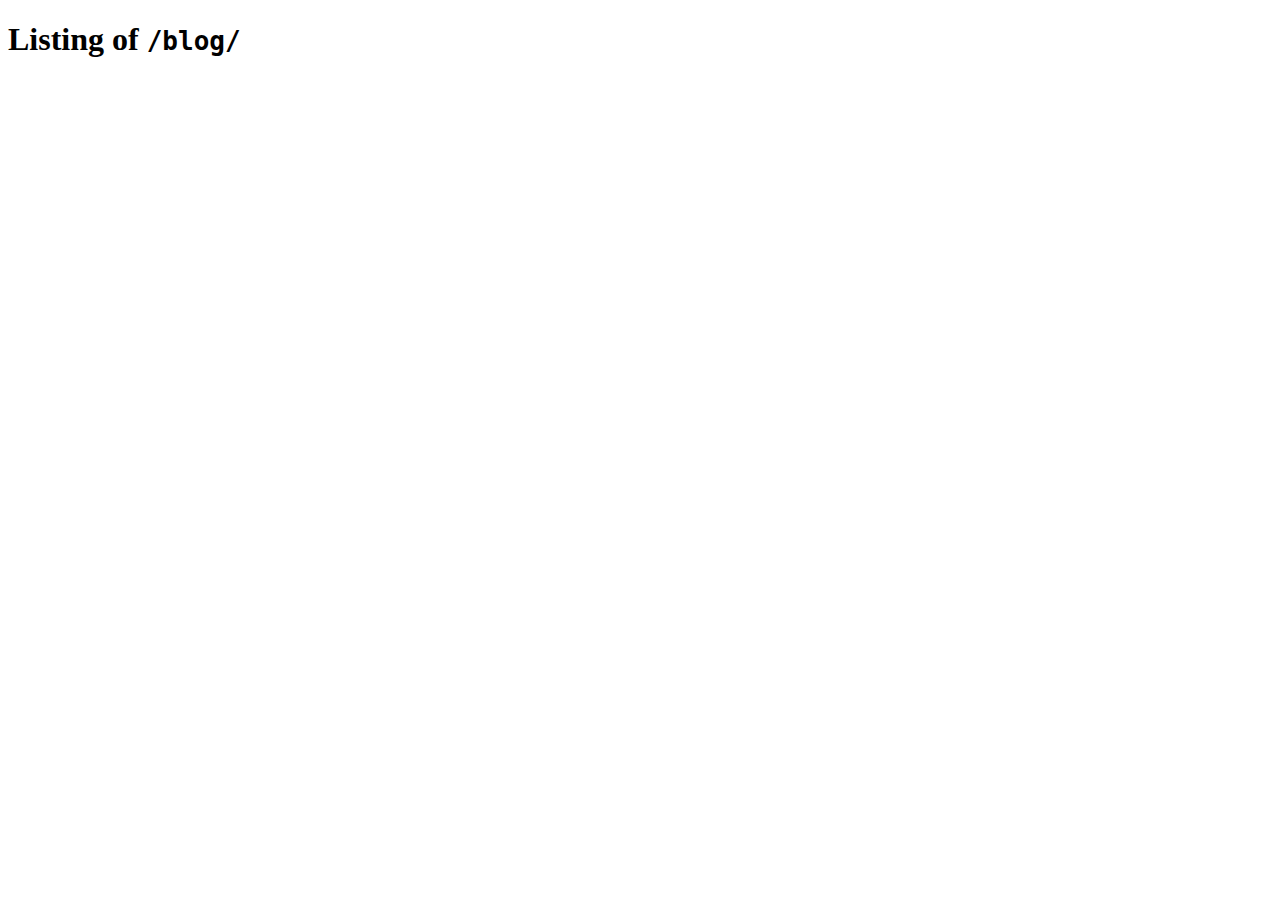
==== blog/index.html @ 58293bc4 "Deploying to gh-pages from @ gustavderdrache/gustavderdrache.github.io@909abbeb17928cd68bc6908b13e01" ====
<!DOCTYPE html>
<html lang="en">
<head>
  <meta charset="UTF-8">
  <meta name="viewport" content="width=device-width, initial-scale=1.0">
  <title>blog | gustavderdrache</title>
</head>
<body>
  <h1>Listing of <code>&#x2F;blog&#x2F;</code></h1>

  <ul>
    
  </ul>
</body>
</html>
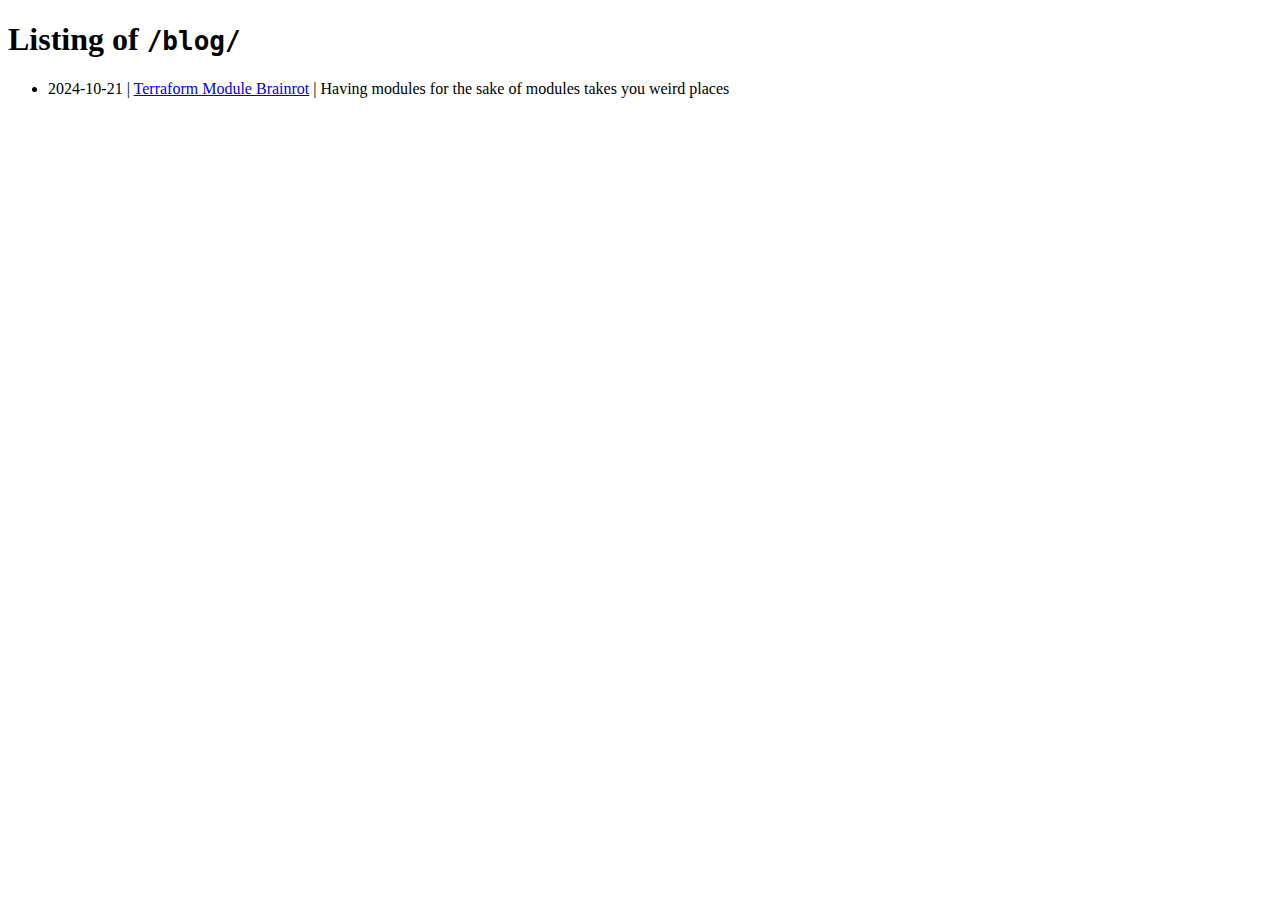
==== commit df623d40: "Deploying to gh-pages from @ gustavderdrache/gustavderdrache.github.io@22ad46eb5046bc5311ecb55f4b0c9" ====
--- a/blog/index.html
+++ b/blog/index.html
@@ -10,6 +10,8 @@
 
   <ul>
     
+    <li>2024-10-21 | <a href="/blog/modules/">Terraform Module Brainrot</a> | Having modules for the sake of modules takes you weird places</li>
+    
   </ul>
 </body>
 </html>
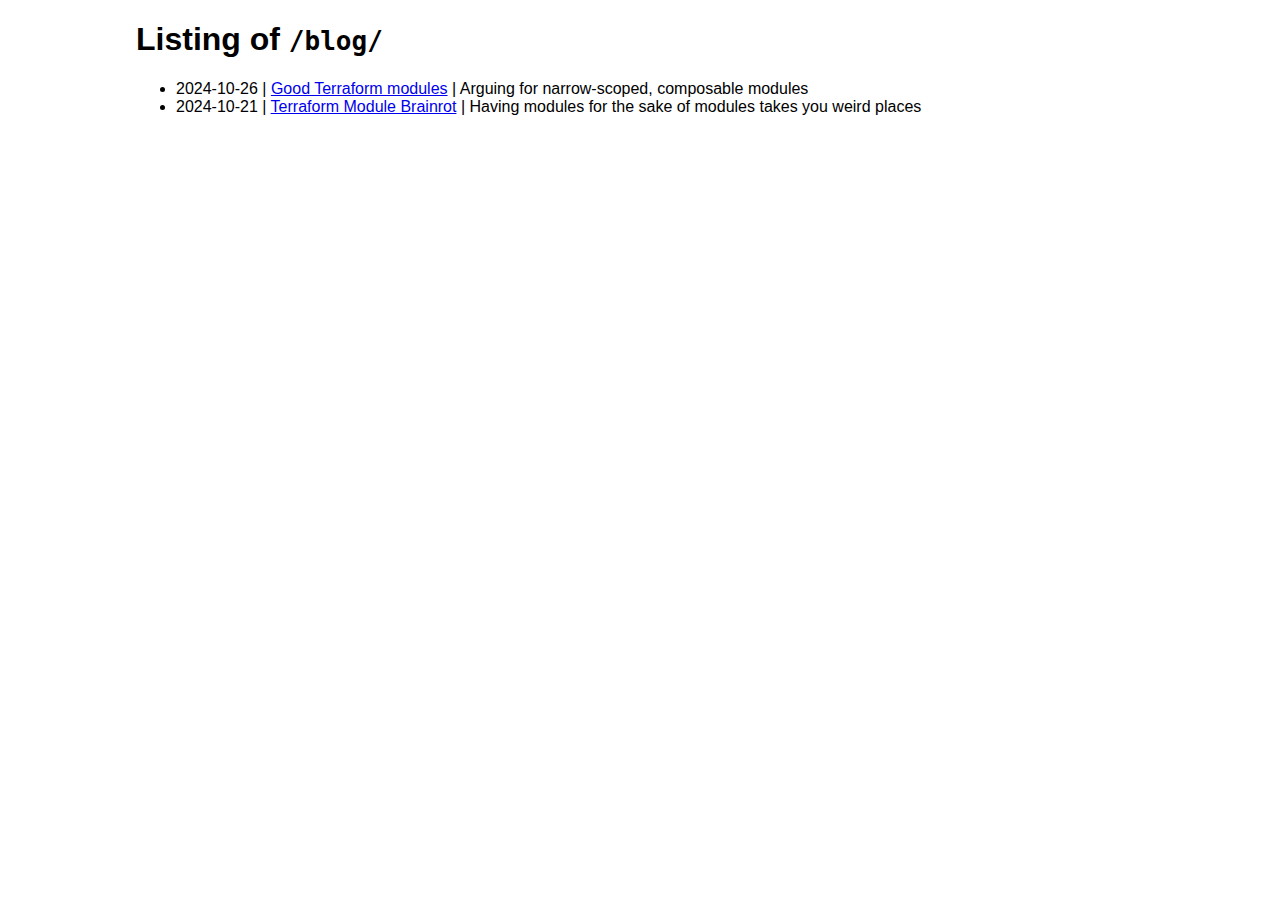
==== commit 65f3a56e: "Deploying to gh-pages from @ gustavderdrache/gustavderdrache.github.io@4e74b8a0da1db78f1b21c0f10b41c" ====
--- a/blog/index.html
+++ b/blog/index.html
@@ -4,12 +4,15 @@
   <meta charset="UTF-8">
   <meta name="viewport" content="width=device-width, initial-scale=1.0">
   <title>blog | gustavderdrache</title>
+  <link rel="stylesheet" href="/style.css" integrity="sha384-8K6EgpVB4POw0RmbdSDJk4i10ulnclu+0Av0DLZnVx2l1sfJsoZRVQXeZ3Vzln9c"/>
 </head>
 <body>
   <h1>Listing of <code>&#x2F;blog&#x2F;</code></h1>
 
   <ul>
     
+    <li>2024-10-26 | <a href="/blog/good-modules/">Good Terraform modules</a> | Arguing for narrow-scoped, composable modules</li>
+    
     <li>2024-10-21 | <a href="/blog/modules/">Terraform Module Brainrot</a> | Having modules for the sake of modules takes you weird places</li>
     
   </ul>
--- a/style.css
+++ b/style.css
@@ -0,0 +1 @@
+html{margin:0 auto;max-width:80vw;padding:0;font-family:sans-serif}pre[data-lang]{padding:1rem}